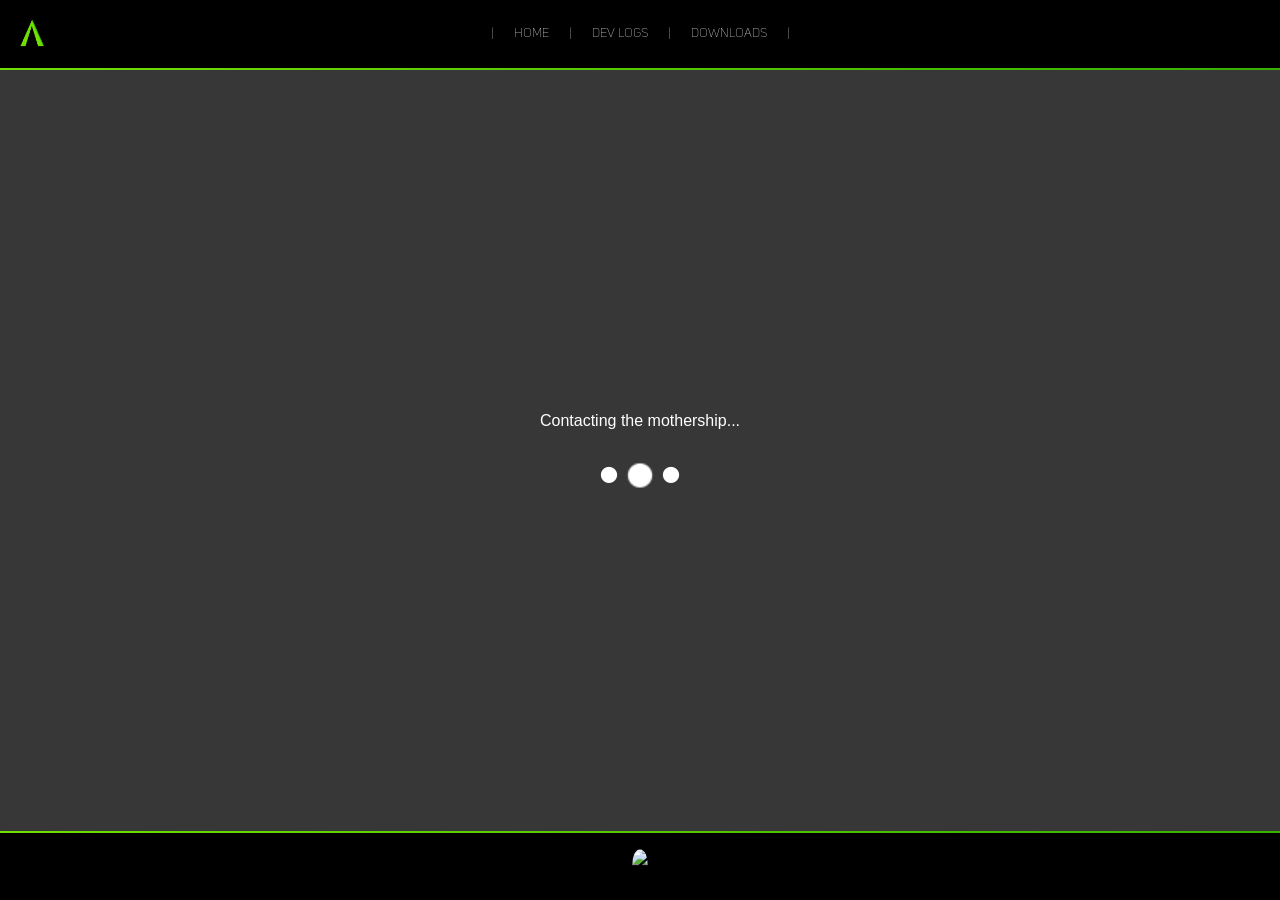
==== index.html @ c637cbc2 "Add index.html with initial structure, navigation, and footer" ====
<!DOCTYPE html>
<head>
    <link rel="stylesheet" href="main.css">
    <title>Avoyant</title>
    <script type="module" src="./main.js"></script>
</head>

<nav>
    <img id="logo" src="assets/logo.png">
    <ol class="center">
        |
        <li><a href="" title="HOME"><span>HOME</span></a></li> |
        <li><a href="" title="DEV LOGS"><span>DEV LOGS</span></a></li> |
        <li><a href="" title="DOWNLOADS"><span>DOWNLOADS</span></a></li> |
    </ol>
</nav>

<body>
    <a href="" class="download">
        <img src="assets/download_icon.png">
    </a>
    <p class="splash center">Loading Greatness</p>
    <p id="status" class="loading-text center">
        <span>•</span><span>•</span><span>•</span>
    </p>
</body>

<footer>
    <div class="container">
        <a href="https://github.com/Williamsboop" target="_blank">
            <img class="center" src="assets/null.jpg">
        </a>
    </div>
</footer>
</html>
---- main.css ----
@font-face {
font-family: 'Uni Sans Demo Thin CAPS';
font-style: normal;
font-weight: normal;
src: local('Uni Sans Demo Thin CAPS'), url('assets/UniSansDemoThinCAPS.woff') format('woff');
}    

@font-face {
font-family: 'Uni Sans Demo Thin Italic CAPS';
font-style: normal;
font-weight: normal;
src: local('Uni Sans Demo Thin Italic CAPS'), url('assets/UniSansDemoThinItalicCAPS.woff') format('woff');
}    

@font-face {
font-family: 'Uni Sans Demo Heavy CAPS';
font-style: normal;
font-weight: normal;
src: local('Uni Sans Demo Heavy CAPS'), url('assets/UniSansDemoHeavyCAPS.woff') format('woff');
}

@font-face {
font-family: 'Uni Sans Demo Heavy Italic Caps';
font-style: normal;
font-weight: normal;
src: local('Uni Sans Demo Heavy Italic Caps'), url('assets/UniSansDemoHeavyItalicCaps.woff') format('woff');
}

@font-face {
    font-family: "Inter";
    font-optical-sizing: auto;
    font-weight: weight;
    font-style: normal;
    src: url('https://fonts.googleapis.com/css2?family=Inter:ital,opsz,wght@0,14..32,100..900;1,14..32,100..900&display=swap');
}

:root {
    --primaryColor: #70e000;
    --secondaryColor: #38B000;
    --textColor: white;
    --primaryBackgroundColor: #373737;
    --secondaryBackgrounColor: black;
    --navAndFooterHeight: 7.5vh;
    --easeTransition: .2s ease-in-out;
}

* {
    font-family: 'Uni Sans Demo Thin CAPS', sans-serif;
    color: var(--textColor)
}

html {
    width: 100vw; height: 100vh;
}

body {
    background-color: var(--primaryBackgroundColor);
    margin: 0;
    display: flex; 
    min-height: 100vh;
}

body p {
    font-size: 150%;
    font-family: 'Inter', sans-serif;
}

body p.splash {
    font-size: 100%;
    top: 45%;
    transition: transform 0.4s ease, top 0.4s ease;
}

.splash.shifted {
    top: 48%;
}

a.download {
    position: absolute;
    opacity: 0;
    height: 4vh;
    width: fit-content;
    transform: translate(-50%, -50%);
    top: 55%; left: 50%;
    transition: var(--easeTransition);
}

a.download img {
    height: 90%;
}

.loading-text span {
    font-family: 'Inter', sans-serif;
    display: inline-block;
    text-align: center;
    transition: transform var(--easeTransition);
    will-change: transform;
    font-size: 250%;
    padding: 5px;
}

.loading-text span.active {
    font-family: 'Inter', sans-serif;
    opacity: 1;
    transform: scale(1.5);
}

.center {
    position: absolute;
    transform: translate(-50%, -50%);
    left: 50%; top: 50%;
    text-align: center;
}

nav {
    background-color: var(--secondaryBackgrounColor);
    height: var(--navAndFooterHeight);
    width: 100%;
    position: absolute;
    top: 0;
    font-size: 80%;
    border-bottom: 2px solid;
    border-image: linear-gradient(to right, var(--primaryColor), var(--secondaryColor)) 1;
}

nav #logo {
    position: absolute;
    top: 50%;
    left: 2.5%;
    height: 50%;
    width: auto;
    transform: translate(-50%, -50%);
    transform-origin: center;
    transition: var(--easeTransition)
}

nav ol {
    list-style: none;
    display: flex;      
    flex-direction: row; 
    gap: 20px;
    padding: 0;
    margin: 0;
    height: 100%;
    align-items: center;
}

nav li {
    text-decoration: none;
    height: fit-content;
    width: fit-content;
}

nav a {
    text-decoration: none;
    display: inline-grid;
    place-items: center;
    text-align: center;
}

nav a span {
    grid-area: 1 / 1;
}

nav a::after {
    content: attr(title);
    font-family: 'Uni Sans Demo Heavy CAPS', sans-serif;
    grid-area: 1 / 1;
    opacity: 0;
    visibility: hidden;
}

nav a:hover span {
    opacity: 0
}

nav a:hover::after {
    opacity: 1;
    visibility: visible;
    transform: rotate(5deg) scale(1.3);
    color: var(--primaryColor);
    transition: var(--easeTransition);
}

footer {
    background-color: var(--secondaryBackgrounColor);
    height: var(--navAndFooterHeight);
    width: 100vw;
    position: absolute;
    bottom: 0;
    border-top: 2px solid;
    border-image: linear-gradient(to right, var(--primaryColor), var(--secondaryColor)) 1;
}

footer div.container {
    display: flex;      
    flex-direction: row; 
    gap: 20px;
    padding: 0;
    margin: 0;
    height: 100%;
    align-items: center;
}

footer img {
    transition: var(--easeTransition);
    border-radius: 50%;
    height: 50%;
    transform: translate(-50%, -50%);
    transform-origin: center;
}

footer img:hover {
    object-fit: cover;
    transform: translate(-50%, -50%) scale(1.25);
}
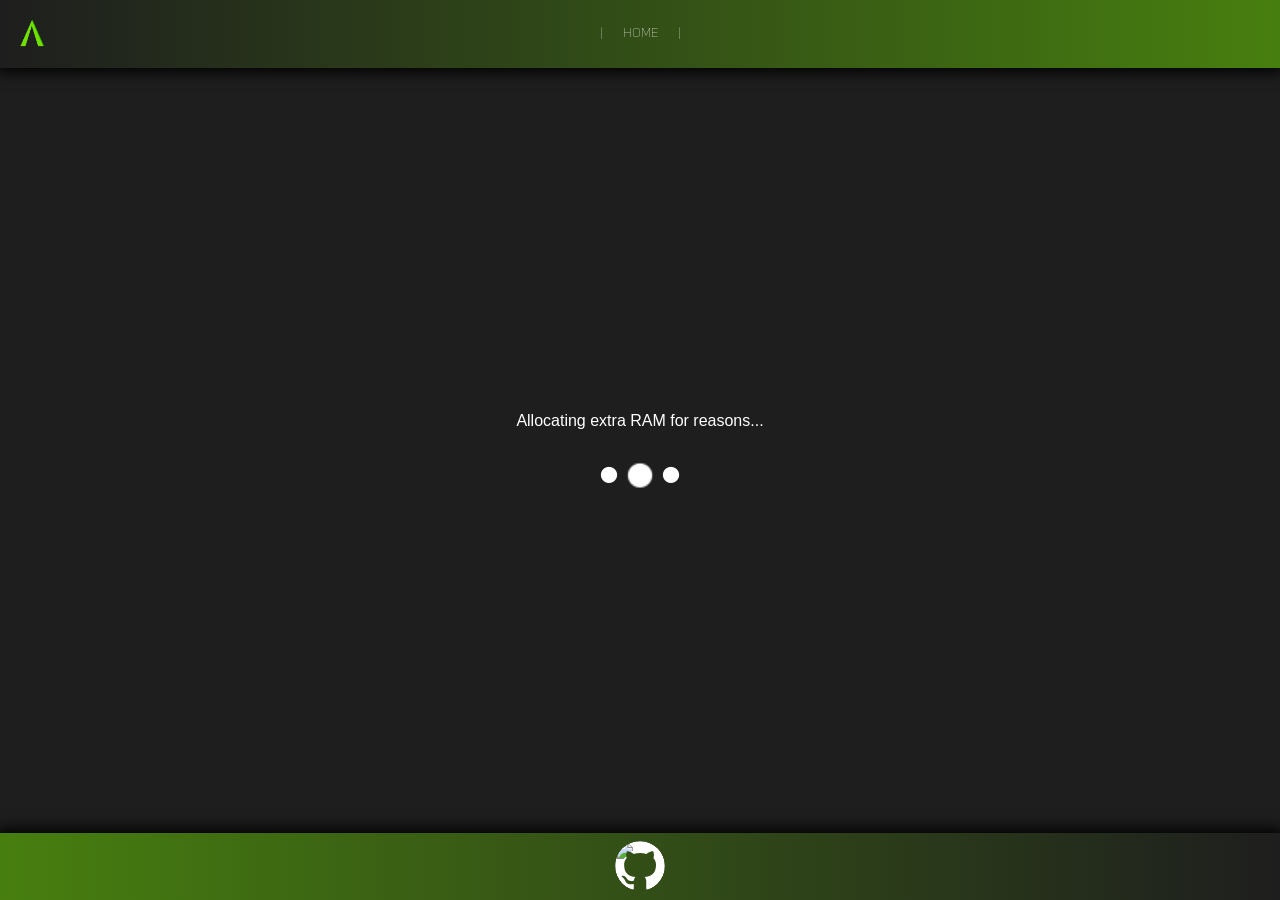
==== commit 1540147a: "Add build pipeline, navigation, and initial templates; update main structure and styles" ====
--- a/index.html
+++ b/index.html
@@ -1,35 +1,21 @@
 <!DOCTYPE html>
 <head>
     <link rel="stylesheet" href="main.css">
-    <title>Avoyant</title>
+    <title>Avoyant | Home</title>
     <script type="module" src="./main.js"></script>
 </head>
-
-<nav>
-    <img id="logo" src="assets/logo.png">
-    <ol class="center">
-        |
-        <li><a href="" title="HOME"><span>HOME</span></a></li> |
-        <li><a href="" title="DEV LOGS"><span>DEV LOGS</span></a></li> |
-        <li><a href="" title="DOWNLOADS"><span>DOWNLOADS</span></a></li> |
-    </ol>
-</nav>
-
-<body>
-    <a href="" class="download">
-        <img src="assets/download_icon.png">
-    </a>
-    <p class="splash center">Loading Greatness</p>
-    <p id="status" class="loading-text center">
-        <span>•</span><span>•</span><span>•</span>
-    </p>
-</body>
-
-<footer>
-    <div class="container">
-        <a href="https://github.com/Williamsboop" target="_blank">
-            <img class="center" src="assets/null.jpg">
-        </a>
-    </div>
-</footer>
+    <body>
+        <div id="contentWrapper">
+            <a href="https://github.com/Williamsboop/Avoyant" target="_blank" class="gitLink">
+                <br>
+                <svg xmlns="http://www.w3.org/2000/svg" width="16" height="16" fill="currentColor" class="bi bi-github" viewBox="0 0 16 16">
+                    <path d="M8 0C3.58 0 0 3.58 0 8c0 3.54 2.29 6.53 5.47 7.59.4.07.55-.17.55-.38 0-.19-.01-.82-.01-1.49-2.01.37-2.53-.49-2.69-.94-.09-.23-.48-.94-.82-1.13-.28-.15-.68-.52-.01-.53.63-.01 1.08.58 1.23.82.72 1.21 1.87.87 2.33.66.07-.52.28-.87.51-1.07-1.78-.2-3.64-.89-3.64-3.95 0-.87.31-1.59.82-2.15-.08-.2-.36-1.02.08-2.12 0 0 .67-.21 2.2.82.64-.18 1.32-.27 2-.27s1.36.09 2 .27c1.53-1.04 2.2-.82 2.2-.82.44 1.1.16 1.92.08 2.12.51.56.82 1.27.82 2.15 0 3.07-1.87 3.75-3.65 3.95.29.25.54.73.54 1.48 0 1.07-.01 1.93-.01 2.2 0 .21.15.46.55.38A8.01 8.01 0 0 0 16 8c0-4.42-3.58-8-8-8"/>
+                </svg>
+            </a>
+            <p class="splash center">Loading Greatness</p>
+            <p id="status" class="loading-text center">
+                <span>•</span><span>•</span><span>•</span>
+            </p>
+        </div>
+    </body>
 </html>
--- a/main.css
+++ b/main.css
@@ -36,10 +36,10 @@
 
 :root {
     --primaryColor: #70e000;
-    --secondaryColor: #38B000;
+    --secondaryColor: #38b000;
     --textColor: white;
-    --primaryBackgroundColor: #373737;
-    --secondaryBackgrounColor: black;
+    --primaryBackgroundColor: #1e1e1e;
+    --secondaryBackgroundColor: #477f0f;
     --navAndFooterHeight: 7.5vh;
     --easeTransition: .2s ease-in-out;
 }
@@ -75,19 +75,27 @@
     top: 48%;
 }
 
-a.download {
+a.gitLink {
     position: absolute;
     opacity: 0;
+    height: 4.5vh;
+    width: fit-content;
+    transform: translate(-50%, -50%);
+    top: 56%; left: 50%;
+    transition: var(--easeTransition);
+}
+
+a.gitLink svg {
     height: 4vh;
-    width: fit-content;
-    transform: translate(-50%, -50%);
-    top: 55%; left: 50%;
-    transition: var(--easeTransition);
-}
-
-a.download img {
-    height: 90%;
-}
+    width: auto;
+    fill: var(--primaryColor);
+    transition: var(--easeTransition);
+}
+
+a.gitLink svg:hover {
+    scale: 1.5;
+}
+
 
 .loading-text span {
     font-family: 'Inter', sans-serif;
@@ -113,14 +121,14 @@
 }
 
 nav {
-    background-color: var(--secondaryBackgrounColor);
+    background: linear-gradient(to right, var(--primaryBackgroundColor), var(--secondaryBackgroundColor));
     height: var(--navAndFooterHeight);
     width: 100%;
     position: absolute;
     top: 0;
     font-size: 80%;
-    border-bottom: 2px solid;
-    border-image: linear-gradient(to right, var(--primaryColor), var(--secondaryColor)) 1;
+    -webkit-box-shadow: 0px 0px 14px 4px #000000; 
+    box-shadow: 0px 0px 14px 4px #000000;
 }
 
 nav #logo {
@@ -183,13 +191,13 @@
 }
 
 footer {
-    background-color: var(--secondaryBackgrounColor);
+    background: linear-gradient(to left, var(--primaryBackgroundColor), var(--secondaryBackgroundColor));
     height: var(--navAndFooterHeight);
     width: 100vw;
     position: absolute;
     bottom: 0;
-    border-top: 2px solid;
-    border-image: linear-gradient(to right, var(--primaryColor), var(--secondaryColor)) 1;
+    -webkit-box-shadow: 0px 0px 14px 4px #000000; 
+    box-shadow: 0px 0px 14px 4px #000000;
 }
 
 footer div.container {
@@ -203,14 +211,55 @@
 }
 
 footer img {
+    mask: url("assets/github-mask.svg");
+    mask-size: cover;
     transition: var(--easeTransition);
     border-radius: 50%;
-    height: 50%;
-    transform: translate(-50%, -50%);
+    height: 60%;
     transform-origin: center;
+    transform: translate(-50%, -50%) scale(1);
 }
 
 footer img:hover {
     object-fit: cover;
-    transform: translate(-50%, -50%) scale(1.25);
-}+    transform: translate(-50%, -50%) scale(.75);
+}
+
+.placeholderTxt {
+    width: 100%;
+    height: 100%;
+    line-height: 100%;
+    text-align: center;
+    font-size: 100%;
+    position: absolute;
+    transform: translate(-50%, -50%);
+    top: 50%; left: 50%;
+    pointer-events: none;
+}
+
+.g-mask {
+    width: 50px;
+    height: 50px;
+    -webkit-mask-image: url("assets/github-mask.svg");
+    mask-image: url("assets/github-mask.svg");
+    -webkit-mask-repeat: no-repeat;
+    mask-repeat: no-repeat;
+    -webkit-mask-size: contain;
+    mask-size: contain;
+    -webkit-mask-position: center;
+    mask-position: center;
+    background-color: white;
+}
+
+.repo {
+    position: absolute;
+    transform: translate(-50%, -50%);
+    top: 50%; left: 50%;
+    width: 90vw
+}
+
+ /*  MEDIA QUERIES  */
+
+@media (max-width: 767px) { /* Styles for smaller devices */ }
+
+@media (min-width: 768px) and (max-width: 991px) { /* Tablet styles */ }
